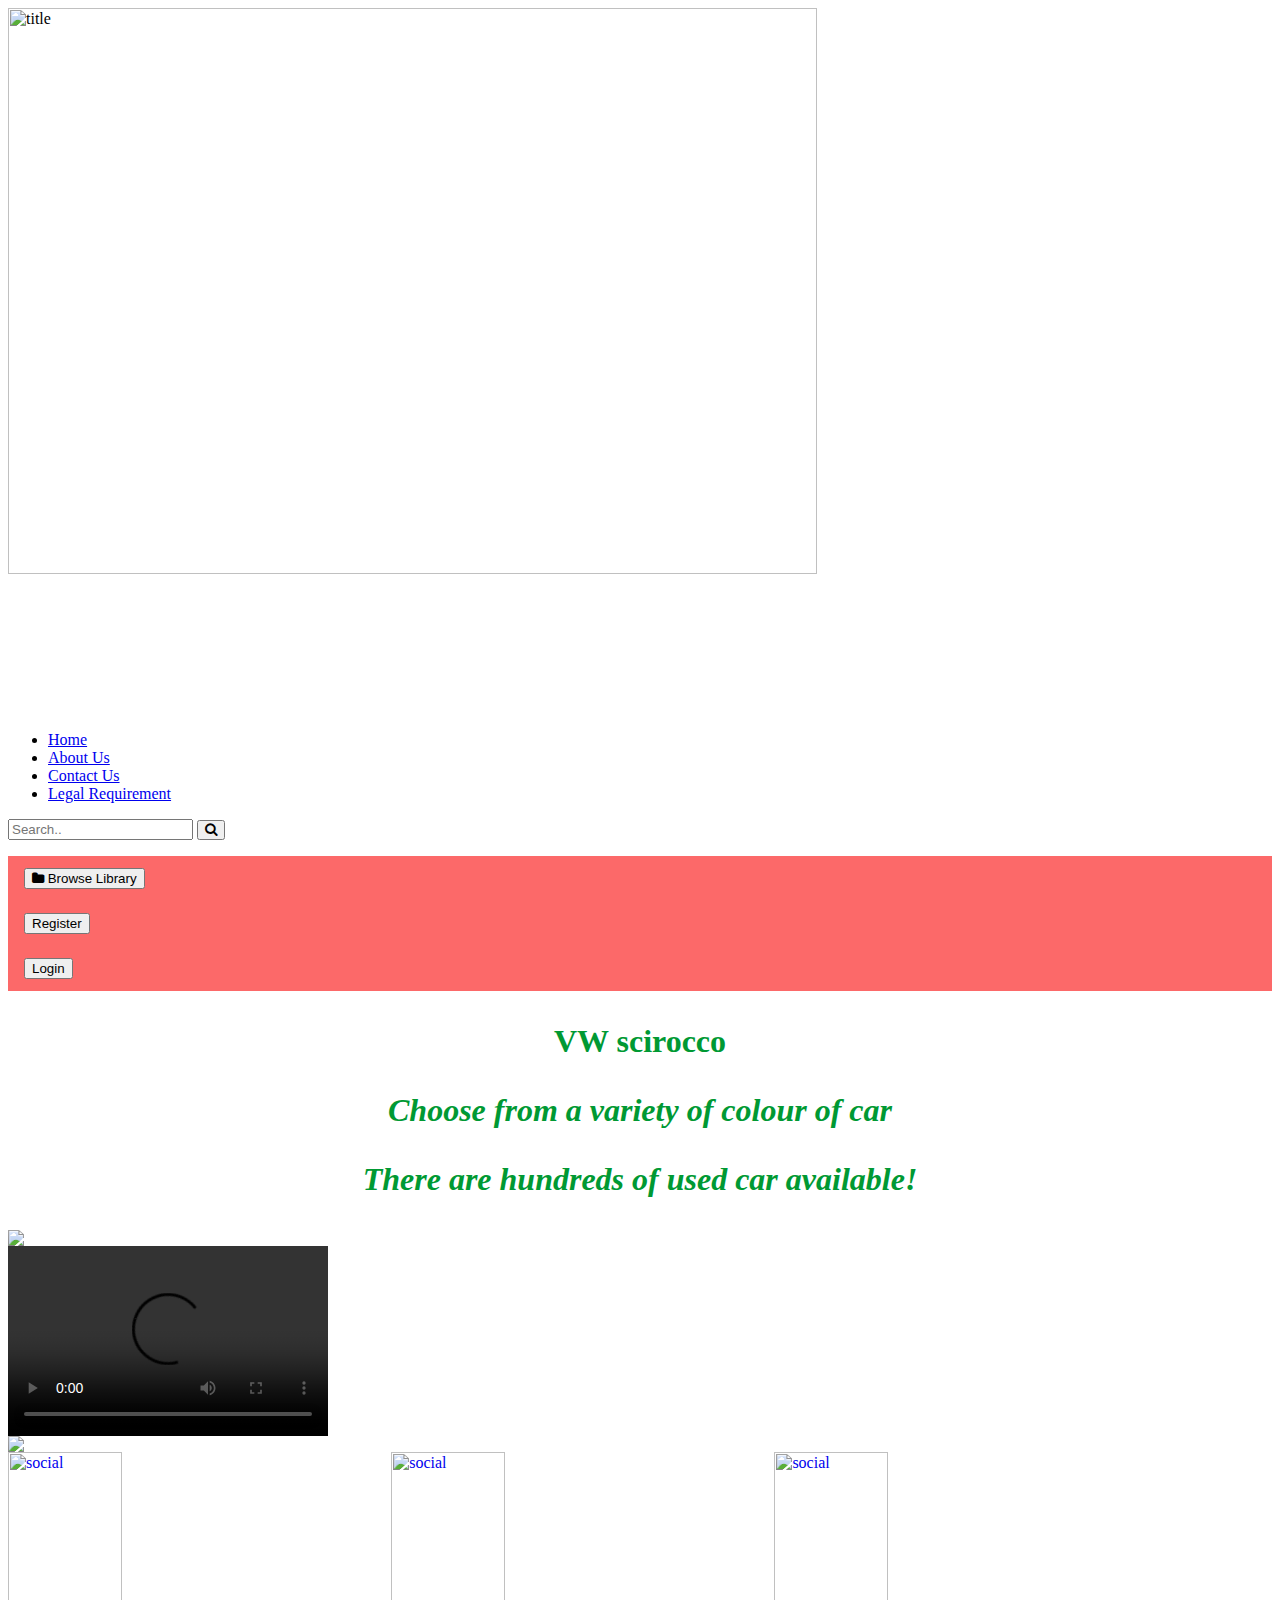
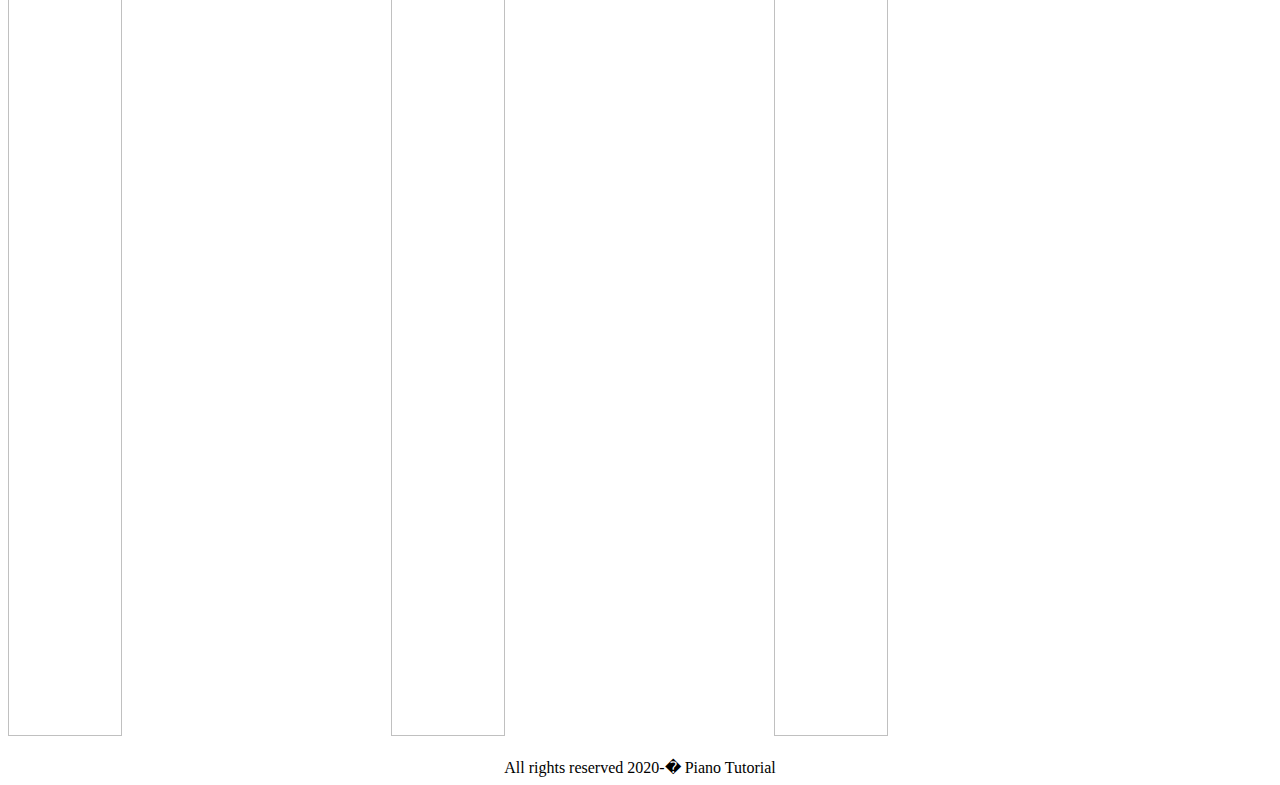
==== html/index.html @ be87317c "added website from local to github" ====
<HTML>
<HEAD>
<link href="../css/mystyles.css" rel="stylesheet" type="text/css" /> <!--this is a link to the css file -->
<link rel="stylesheet" type="text/css" href="../css/mystylesnav.css">
<link rel="stylesheet" href="https://cdnjs.cloudflare.com/ajax/libs/font-awesome/4.7.0/css/font-awesome.min.css">
	<script src="../js/font.js"></script>
<meta name="viewport" content="width=device-width, initial-scale=1.0">
<style>
#thead img  /* this piece of code is controlling the size of the image within the website name div tag */
	{
	width: 80%;
	height: 80%;
	}


	#socialnav img /*this code is to control the size of the social navigations icons in the div tag on the index page */
	{
	width: 30%;
	height: 100%;
	}

	#browse_btn 
	{
  background-color: #fc6969;
  border: none;
  color: white;
  padding: 12px 16px;
  font-size: 16px;
  cursor: pointer;
}

/* Darker background on mouse-over */
#browse_btn :hover {
  background-color: 
}
	
	#register 
	{
  background-color: #fc6969;
  border: none;
  color: white;
  padding: 12px 16px;
  font-size: 16px;
  cursor: pointer;
  center;
}

/* Darker background on mouse-over */
#register:hover {
  background-color: 
}

#login
{
  background-color: #fc6969;
  border: none;
  color: white;
  padding: 12px 16px;
  font-size: 16px;
  cursor: pointer;
  center;
}

/* Darker background on mouse-over */
#login:hover {
  background-color: 
}

	
</style>

</HEAD>
<BODY>

	<div id="container">
	         
	
	
	<div id="thead">
	<img src="../img/Vw_title.png" alt="title"> <!--this is the code for the image of the website name inserted in the
	div tag at the top of each page -->

	</div>
	<div id="toparea"> <!--these are hyperlinks for each headind in the navigation bar navigating around the website-->
	<ul class="topnav">
  
  <li><a  href="index.html">Home</a></li>
  <li><a href="aboutus.html">About Us</a></li>
  
  <li><a href="contactus.html">Contact Us</a></li>
  <li><a href="legal_requirements.html">Legal Requirement</a></li>
  
  
  
</ul>
	</div>
	


<div id="search">

<form class="example" action="action_page.php">  <!--this is the code for the search button-->
  <input type="text" placeholder="Search.." name="search">
  <button type="submit"><i class="fa fa-search"></i></button>
</form> 

</div>

<div id= "browse_btn">
<button class="btn"><i class="fa fa-folder"></i> Browse Library</button>


</div>

<div id="register">

<a  href="../php/register_code.php">

	<button type="button" onclick="../php/register_code.php"><center>Register</center></button>

</a>
				
</div>

<div id="login">

<a  href="../php/login_code.php">

	<button type="button" onclick="../php/login_code.php"><center>Login</center></button>

</a> <!--this is the code for the login-->


</div>



<div id="image1_page1"> <!--this is the div tag for the first image on the webpage -->
<h1><center><b><p><font color = "#009933">VW scirocco </font></p></center></b>
<i><center><p><font color = "#009933">Choose from a variety of colour of car </font></p></center></i>
<center><i><p><font color = "#009933">There are hundreds of used car  available!</font></p></i></center></h1>

</div>


<div id="image2_page1"> <!--this is the div tag for the first image on the webpage -->
<picture>
<img src="../img/mono.png">

</picture>

</div>



<div id="video">    <!--this is the div tag for the videon on the webpage -->
<video width="320" height="190" controls>
  <source src="../video/"popular_vid4.mp4 type="video/mp4">  <!--this is the div tag for the video with an extension of mp4 on the webpage -->
  
  
</video>
 

</div>

<div 

id="image3_page1"> <!--this is the div tag for the third image on the webpage -->
<picture>
<img src="../img/vw5.png">  
</picture> 

</div>


<div id="socialnav"> <!--this div tag is for social navigations to external sites-->
	<a href="https://www.parkers.co.uk/volkswagen/scirocco/coupe/20-tdi-bluemotion-tech-gt-(1014-)-3d-dsg/for-sale/usedcfs-681674556799070/"><img src="../img/facebook-icon.png" alt="social"></a> <!--hyperlink to Facebook -->
	<a href="https://twitter.com/vw"><img src="../img/twitter-icon.png" alt="social"></a> <!--hyperlink to Twitter-->
	<a href="https://www.sandicliffe.co.uk/used-cars/vw/scirocco/gt/2015-3-door-automatic-petrol-2.0-tsi-bluemotion-tech-gt-3dr-dsg-53771?keyword=&adposition=&matchtype=b&gclid=CjwKCAjw5vz2BRAtEiwAbcVIL6jzrnK3S_7urKTU9xBnmLzGgfz2Jz-HaM2VBIgFC-23r2qmPW4zvhoCwrkQAvD_BwE"><img src="../img/google-plus-icon.png" alt="social"></a> <!--hyperlink to Google+ -->
    <a href="https://www.youtube.com/watch?v=iBoRxubkcsE"></a> <!--for Youtube -->

</div>


<div id="copyright"> <!--this is the div tag for the copyright information within on the bottom of the page-->
	<br><center>All rights reserved 2020-� Piano Tutorial</center>

	</div>



	
	</div>
	
	
	
</body>	
</HTML>
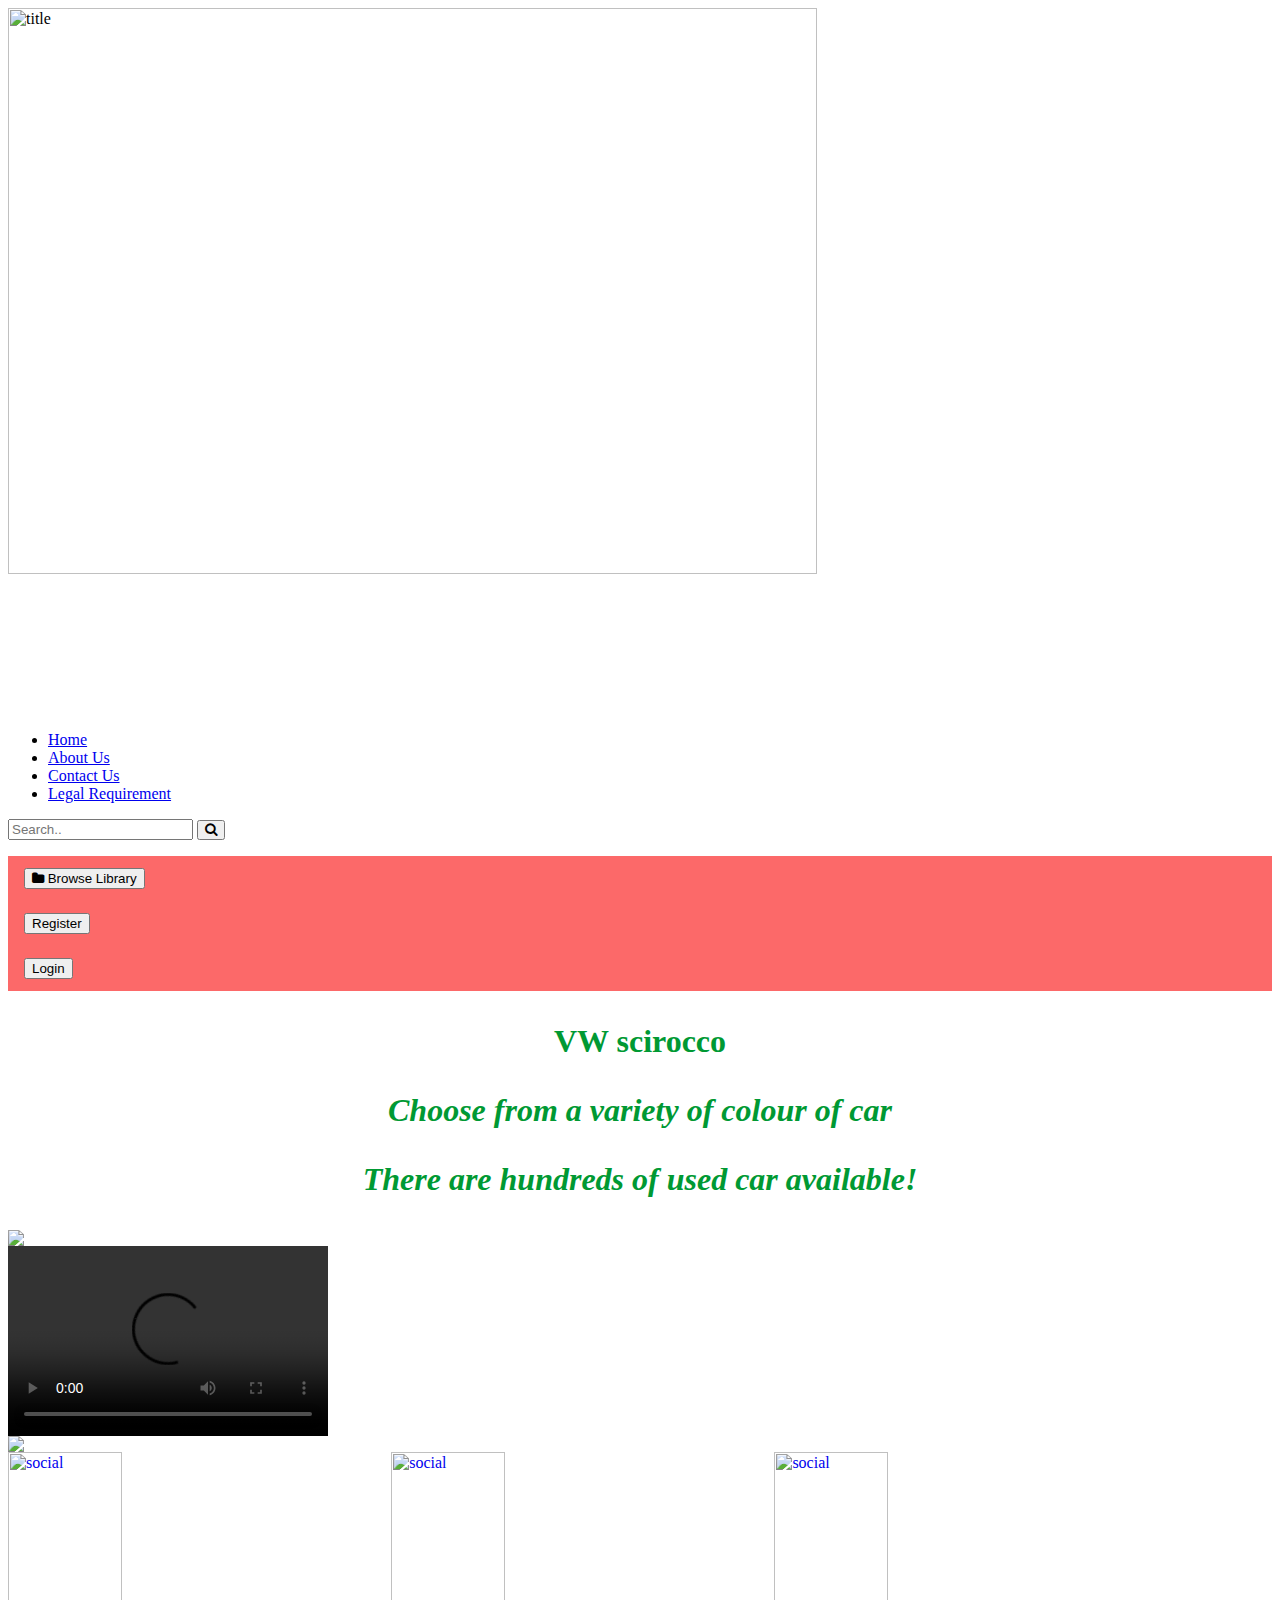
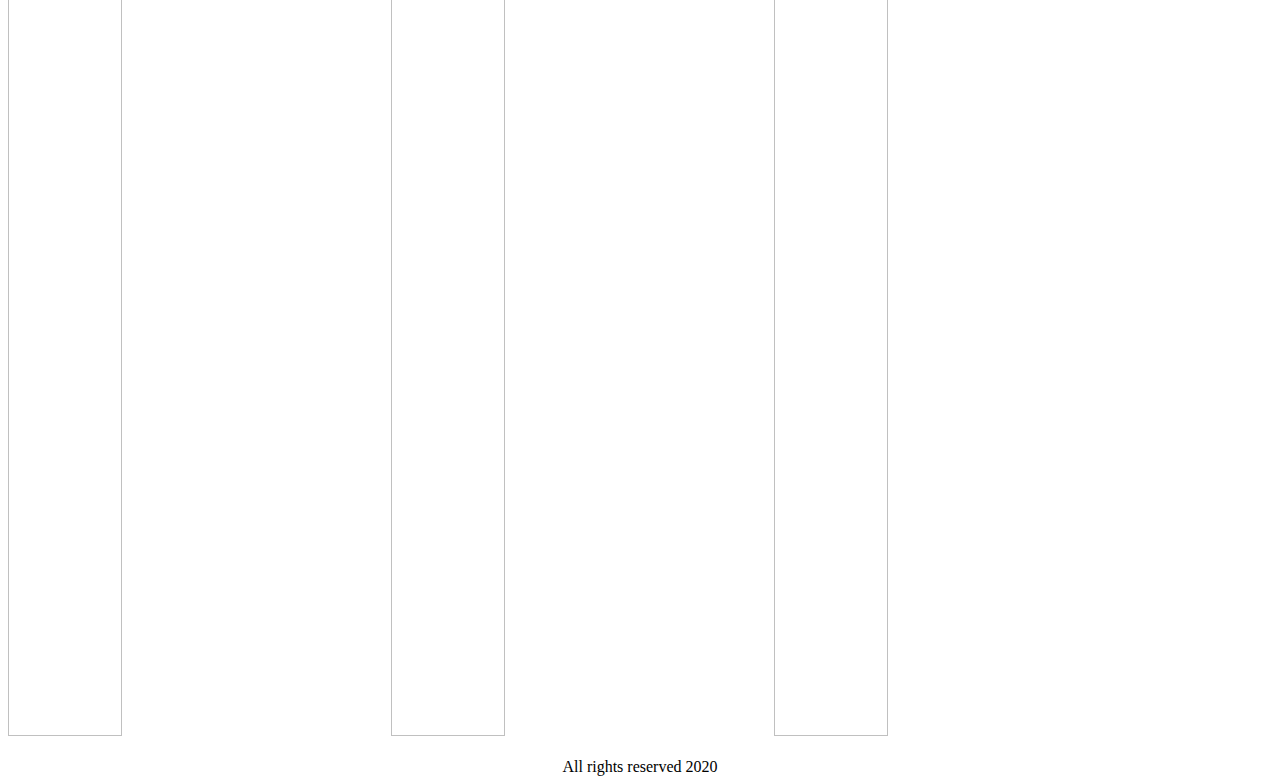
==== commit 0107ba12: "changed a bit for writting" ====
--- a/html/index.html
+++ b/html/index.html
@@ -183,7 +183,7 @@
 
 
 <div id="copyright"> <!--this is the div tag for the copyright information within on the bottom of the page-->
-	<br><center>All rights reserved 2020-� Piano Tutorial</center>
+	<br><center>All rights reserved 2020</center>
 
 	</div>
 
